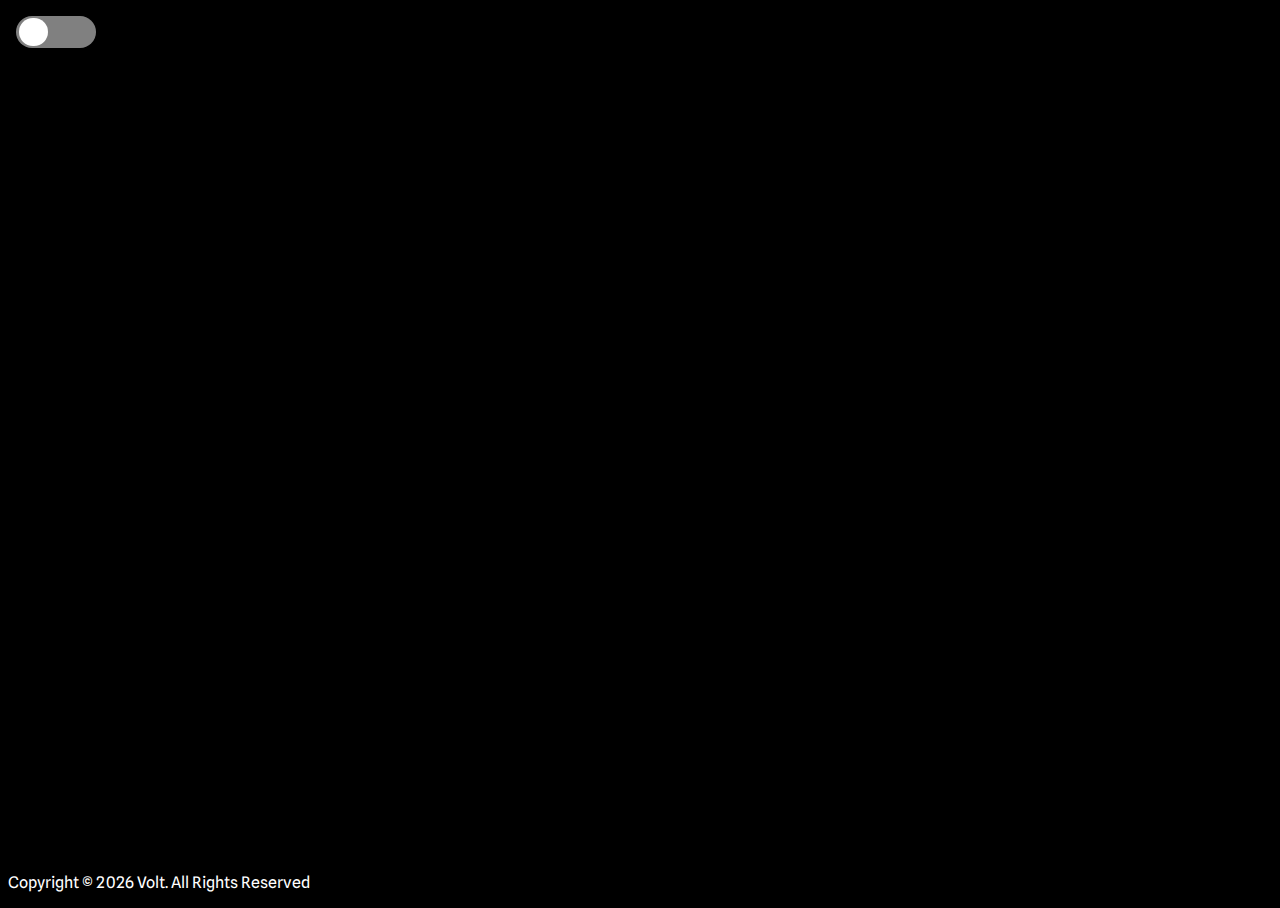
==== index.html @ e8b3e3fc "Website finished" ====
<!DOCTYPE html>
<html lang="en">
<head>
    <meta charset="UTF-8">
    <meta name="viewport" content="width=device-width, initial-scale=1.0">
    <meta http-equiv="X-UA-Compatible" content="ie=edge">
    <title>Volt — Let's create a better environment</title>
    <meta charset="UTF-8">
    <meta name="viewport" content="width=device-width, initial-scale=1.0">
    <meta http-equiv="X-UA-Compatible" content="ie=edge">
    <title>Volt</title>
    <link rel="icon" href="assets/img/logo.png" type="image/png" sizes="16x16">
    <meta property="og:site_name" content="Volt">
    <meta property="og:title" content="Volt — Let's create a better environment">
    <meta name="author" content="VoltTeam">
    <meta name="theme-color" content="#ffd321">
    <meta property="og:type" content="article">
    <meta property="og:url" content="https://volt.science/">
    <meta property="og:locale" content="en_US">
    <meta name="twitter:card" content="summary_large_image"/>
    <meta name="twitter:image" content="assets/img/banner.png">
    <meta property="og:description"
          content="Structure bringing together an ecosystem of different professions mainly on Discord.">
    <meta name="description"
          content="Structure bringing together an ecosystem of different professions mainly on Discord."/>
    <link rel="stylesheet" href="assets/css/style.css">
    <link rel="preconnect" href="https://fonts.googleapis.com">
    <link rel="preconnect" href="https://fonts.gstatic.com" crossorigin>
    <link href="https://fonts.googleapis.com/css2?family=Spline+Sans:wght@300;400;500;600;700&display=swap"
          rel="stylesheet">
</head>
<body>
<input type="checkbox" id="switch" onclick="invert()"/><label for="switch"></label>
<div id="wrapper">
    <div id="main">
        <img src="assets/img/logo.png" class="logo animated fadeInUp" alt="Volt's Logo">
        <h1 class="animated fadeInUp delay-1">Coming soon...</h1>
        <h2 class="animated fadeInUp delay-2">We are preparing new things to build our better world. Please join us on
            <a href="https://discord.gg/p74dTg8SWt">Discord</a> to keep up to date.</h2>
    </div>
</div>
<div class="footer">Copyright &copy;
    <script>document.write(new Date().getFullYear())</script>
    Volt. All Rights Reserved
</div>
</body>
<script src="assets/js/script.js"></script>
</html>
---- assets/css/style.css ----
body, html, #wrapper {
    font-family: 'Spline Sans', sans-serif;
    font-weight: 400;
    user-select: none;
    overflow: hidden;
    width: 100%;
    height: 100%
}

body {
    background: black;
    color: white;
}

body[mode="light"] {
    color: black;
    background: white;
}

/* Center */

#wrapper {
    display: table;
}

#main {
    display: table-cell;
    vertical-align: middle;
    text-align: center;
}


/* Object */

h1 {
    font-size: 2rem;
}

h2 {
    font-weight: 400;
    font-size: 1.5rem;
}

b {
    font-weight: 800;
}

a {
    color: white;
}

body[mode="light"] a {
    color:black;
}

.logo{
    width: 100%;
    max-width: 200px;
    height: auto;
}

/* Animations */

.animated {
    animation-duration: 1s;
    animation-fill-mode: both;
    -webkit-animation-duration: 1s;
    -webkit-animation-fill-mode: both;
}

.delay-1{
    animation-delay: 1s;
}

.delay-2{
    animation-delay: 2s;
}
.delay-3{
    animation-delay: 3s;
}
.delay-4{
    animation-delay: 4s;
}
.delay-5{
    animation-delay: 5s;
}

.fadeInUp {
    opacity: 0;
    animation-name: fadeInUp;
    -webkit-animation-name: fadeInUp;
}

.fadeIn {
    opacity: 0;
    animation-name: fadeIn;
    -webkit-animation-name: fadeIn;
}

.fadeOut {
    animation-name: fadeOut;
    -webkit-animation-name: fadeOut;
}

/* Keyframes animations */

@keyframes fadeIn {
    0% {
        display: initial;
        opacity: 0;
    }
    100% {
        opacity: 1;
    }
}

@keyframes fadeInUp {
    0% {
        opacity: 0;
        -webkit-transform: translate3d(0, 100%, 0);
        transform: translate3d(0, 100%, 0)
    }
    to {
        opacity: 1;
        -webkit-transform: translateZ(0);
        transform: translateZ(0);
    }
}

@keyframes fadeOut {
    0% {
        display: initial;
        opacity: 1;
        -webkit-transform: translateZ(0);
        transform: translateZ(0);
    }
    to {
        opacity: 0;
        -webkit-transform: translate3d(0, 100%, 0);
        transform: translate3d(0, 100%, 0);
        display: none;
    }
}


/*
* Dark/Light Style button
*/

label {
    cursor: pointer;
    text-indent: -9999px;
    width: 5rem;
    height: 2rem;
    background: grey;
    display: block;
    border-radius: 2rem;
    position: relative;
    float: right;
    top: 1rem;
    left: 1rem;
    position: absolute;
}

label:after {
    content: '';
    position: absolute;
    top: 1.5px;
    left: 3px;
    width: 1.8rem;
    height: 1.8rem;
    background: #fff;
    border-radius: 1.8rem;
    transition: 0.3s;
}

input:checked+label {
    background: #bada55;
}

input:checked+label:after {
    left: calc(100% - 3px);
    transform: translateX(-100%);
}

label:active:after {
    width: 6px;
}

#switch{
    display: none;
}

/* Footer */

.footer {
    margin-left: 0.5rem;
    margin-bottom: 0.5rem;
    position: absolute;
    left: 0;
    bottom: 0;
}
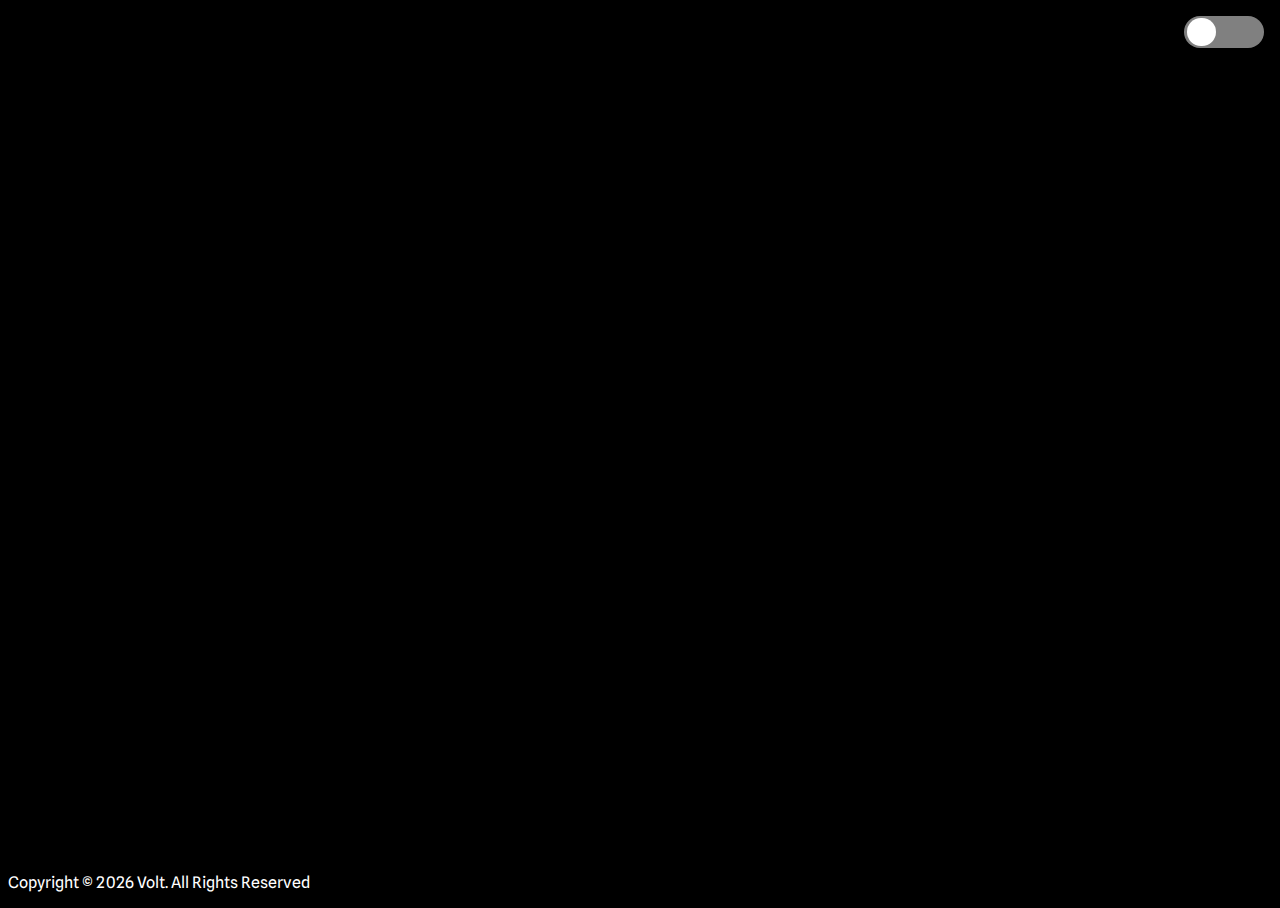
==== commit 5629c907: "Addition of ToS and legal notices + responsive fix." ====
--- a/index.html
+++ b/index.html
@@ -8,17 +8,16 @@
     <meta charset="UTF-8">
     <meta name="viewport" content="width=device-width, initial-scale=1.0">
     <meta http-equiv="X-UA-Compatible" content="ie=edge">
-    <title>Volt</title>
     <link rel="icon" href="assets/img/logo.png" type="image/png" sizes="16x16">
     <meta property="og:site_name" content="Volt">
-    <meta property="og:title" content="Volt — Let's create a better environment">
+    <meta property="og:title" content="Let's create a better environment">
     <meta name="author" content="VoltTeam">
     <meta name="theme-color" content="#ffd321">
     <meta property="og:type" content="article">
     <meta property="og:url" content="https://volt.science/">
     <meta property="og:locale" content="en_US">
     <meta name="twitter:card" content="summary_large_image"/>
-    <meta name="twitter:image" content="assets/img/banner.png">
+    <meta name="twitter:image" content="https://volt.science/assets/img/banner.png">
     <meta property="og:description"
           content="Structure bringing together an ecosystem of different professions mainly on Discord.">
     <meta name="description"
--- a/assets/css/style.css
+++ b/assets/css/style.css
@@ -1,20 +1,67 @@
 body, html, #wrapper {
     font-family: 'Spline Sans', sans-serif;
     font-weight: 400;
-    user-select: none;
-    overflow: hidden;
     width: 100%;
-    height: 100%
+    height: 100%;
 }
 
 body {
     background: black;
     color: white;
+    padding: 0;
+    overflow-x: hidden;
 }
 
 body[mode="light"] {
     color: black;
     background: white;
+}
+
+body[content="colorful"] h1, body[content="colorful"] h2, body[content="colorful"] h3{
+    color: #ffd321;
+}
+
+/* Scroll-bar */
+
+::-webkit-scrollbar {
+    width: 5px;
+    height: 5px;
+    box-shadow: -9px 0px 25px 2px rgba(0,0,0,1);
+    -webkit-box-shadow: -9px 0px 25px 2px rgba(0,0,0,1);
+    -moz-box-shadow: -9px 0px 25px 2px rgba(0,0,0,1);
+}
+
+::-webkit-scrollbar-button {
+    width: 5px;
+    height: 5px;
+}
+
+::-webkit-scrollbar-thumb {
+    background: #e1e1e1;
+    border: 0px none #ffffff;
+    border-radius: 5px;
+}
+
+::-webkit-scrollbar-thumb:hover {
+    background: #e3e3e3;
+}
+
+::-webkit-scrollbar-thumb:active {
+    background: #949494;
+}
+
+::-webkit-scrollbar-track {
+    background: #666666;
+    border: 0px none #ffffff;
+    border-radius: 50px;
+}
+
+::-webkit-scrollbar-track:hover {
+    background: #666666;
+}
+
+::-webkit-scrollbar-corner {
+    background: transparent;
 }
 
 /* Center */
@@ -37,7 +84,7 @@
 }
 
 h2 {
-    font-weight: 400;
+    font-weight: 600;
     font-size: 1.5rem;
 }
 
@@ -50,10 +97,10 @@
 }
 
 body[mode="light"] a {
-    color:black;
-}
-
-.logo{
+    color: black;
+}
+
+.logo {
     width: 100%;
     max-width: 200px;
     height: auto;
@@ -68,20 +115,23 @@
     -webkit-animation-fill-mode: both;
 }
 
-.delay-1{
+.delay-1 {
     animation-delay: 1s;
 }
 
-.delay-2{
+.delay-2 {
     animation-delay: 2s;
 }
-.delay-3{
+
+.delay-3 {
     animation-delay: 3s;
 }
-.delay-4{
+
+.delay-4 {
     animation-delay: 4s;
 }
-.delay-5{
+
+.delay-5 {
     animation-delay: 5s;
 }
 
@@ -158,7 +208,7 @@
     position: relative;
     float: right;
     top: 1rem;
-    left: 1rem;
+    right: 1rem;
     position: absolute;
 }
 
@@ -174,11 +224,11 @@
     transition: 0.3s;
 }
 
-input:checked+label {
+input:checked + label {
     background: #bada55;
 }
 
-input:checked+label:after {
+input:checked + label:after {
     left: calc(100% - 3px);
     transform: translateX(-100%);
 }
@@ -187,7 +237,7 @@
     width: 6px;
 }
 
-#switch{
+#switch {
     display: none;
 }
 
